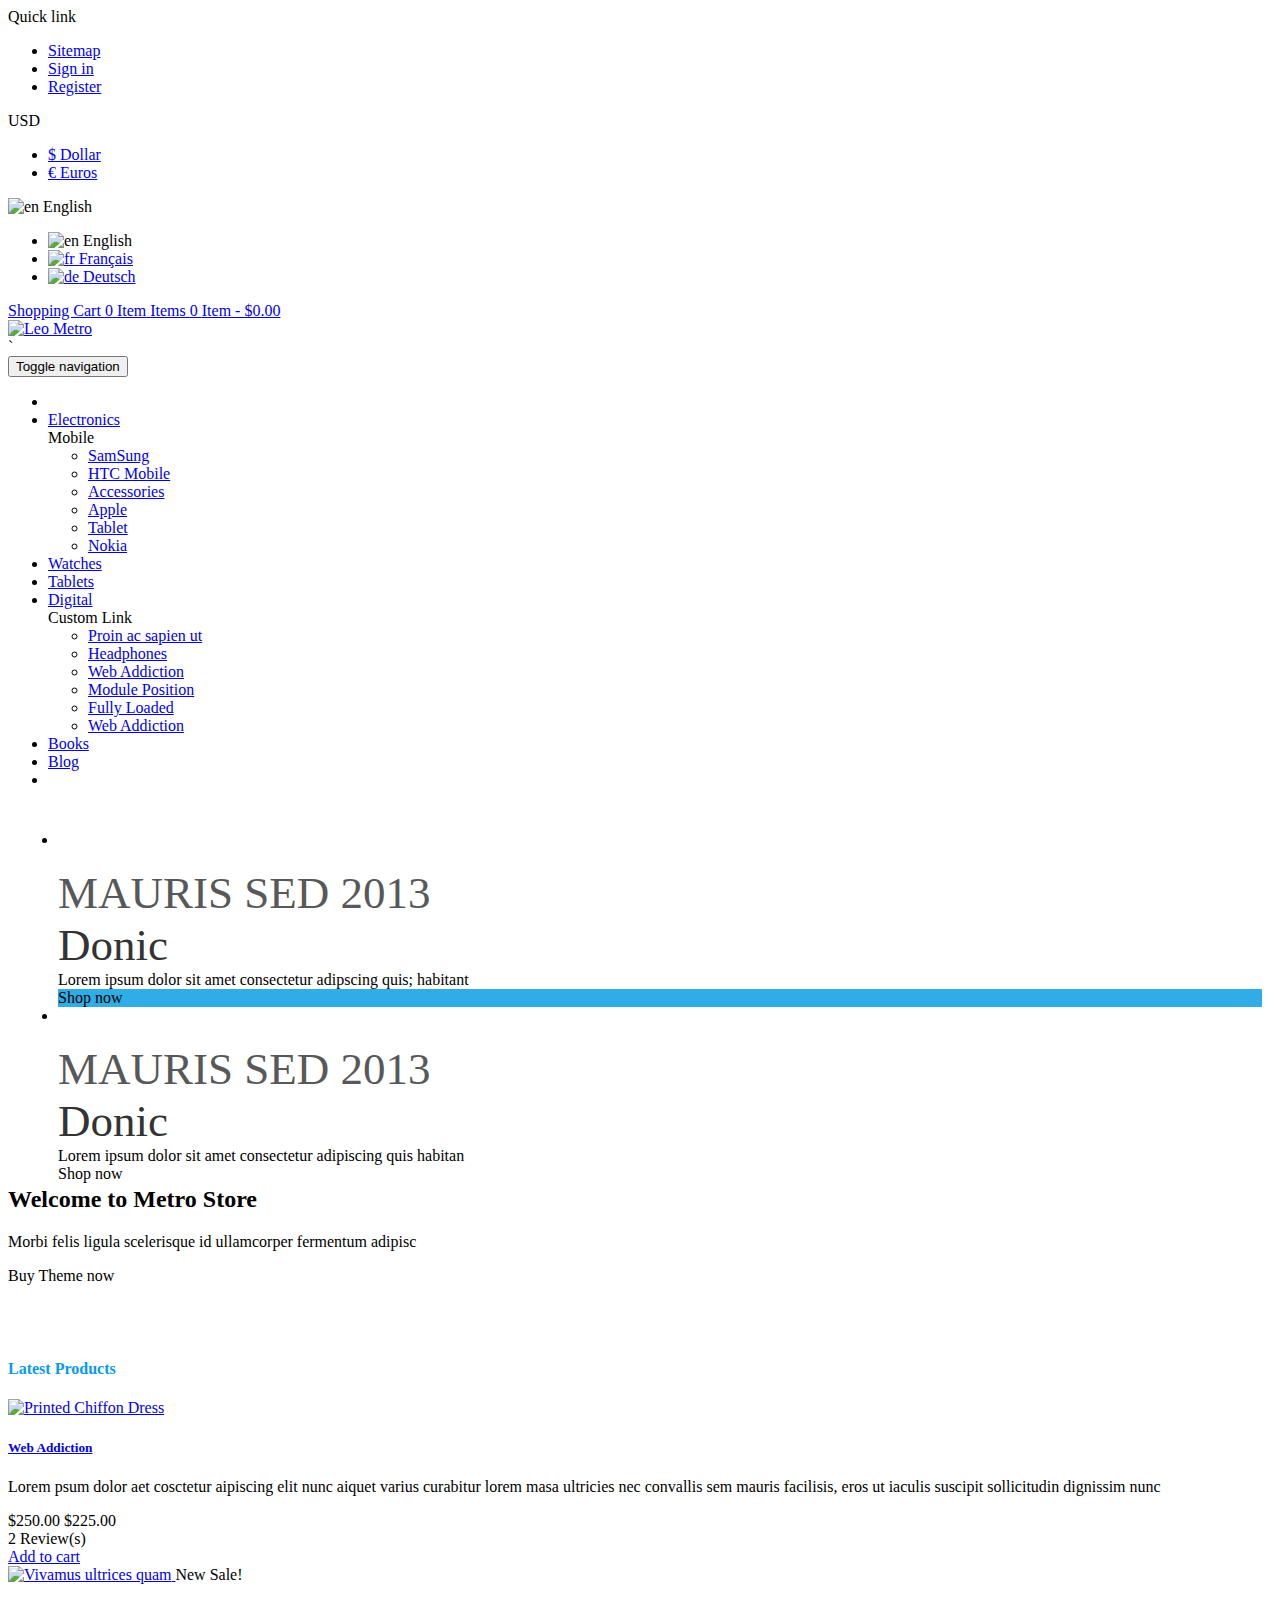
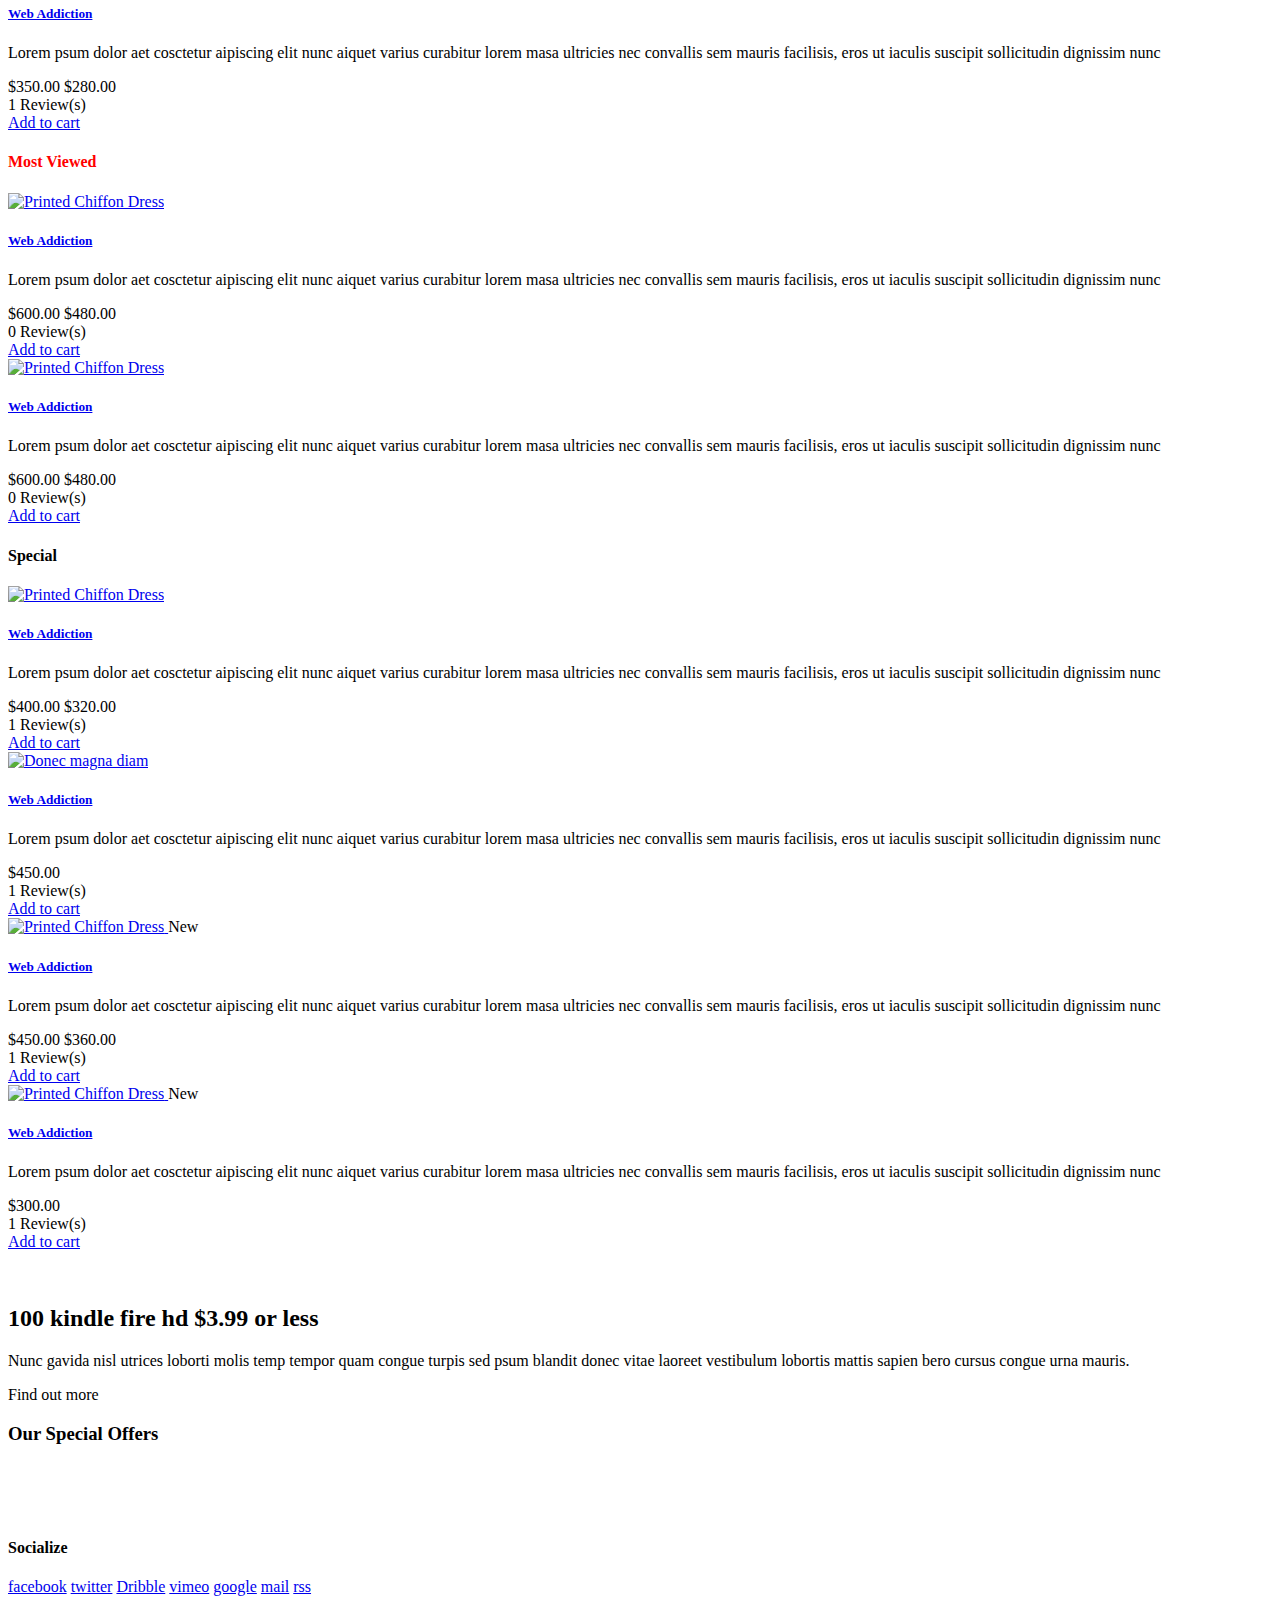
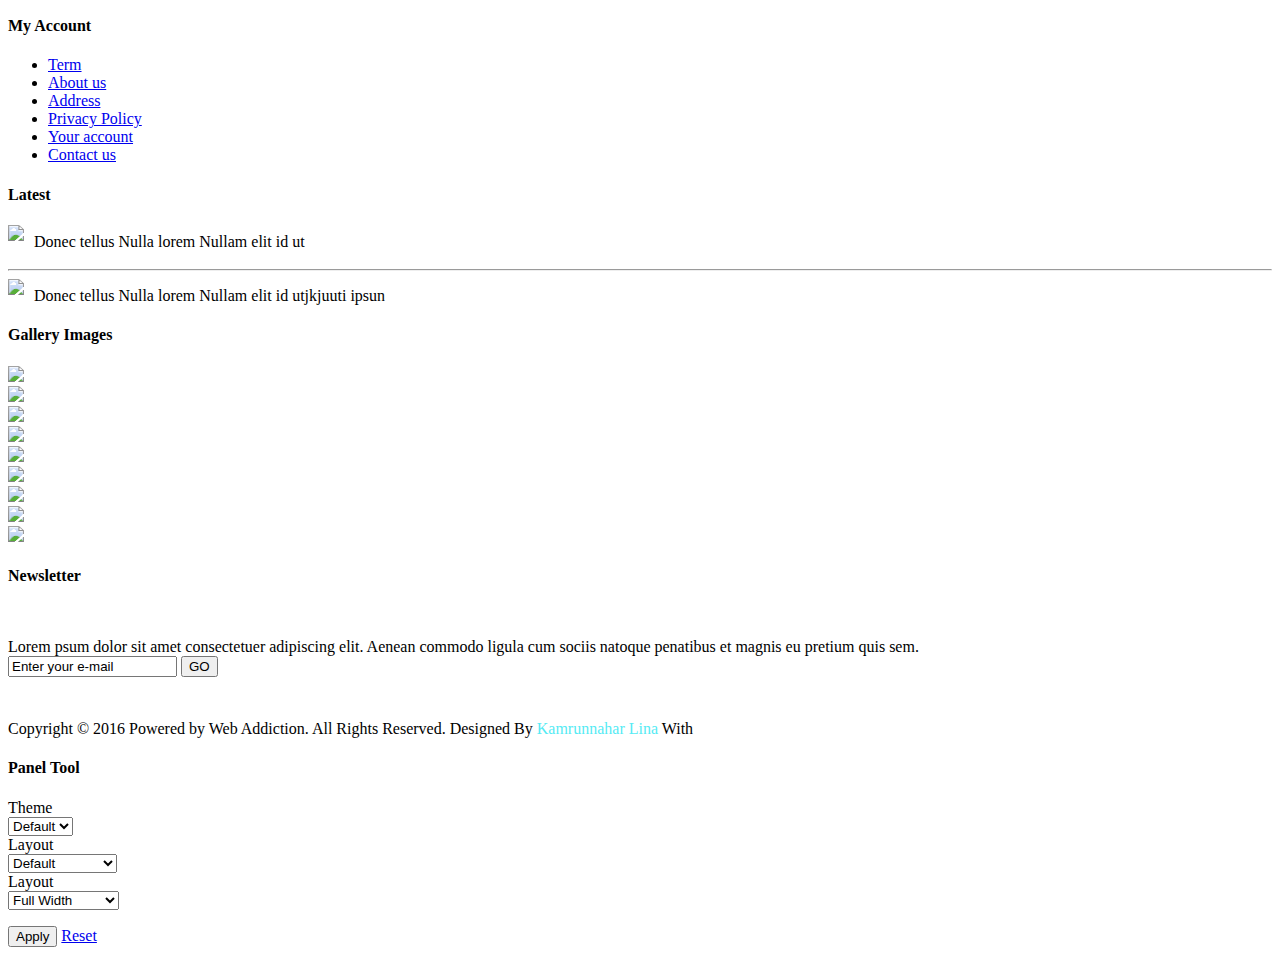
==== index.html @ 58731707 "Update index.html" ====
<!DOCTYPE HTML>
<!--[if lt IE 7]> <html class="no-js lt-ie9 lt-ie8 lt-ie7 " lang="en"><![endif]-->
<!--[if IE 7]><html class="no-js lt-ie9 lt-ie8 ie7" lang="en"><![endif]-->
<!--[if IE 8]><html class="no-js lt-ie9 ie8" lang="en"><![endif]-->
<!--[if gt IE 8]> <html class="no-js ie9" lang="en"><![endif]-->
<html lang="en"  class="" >
	    
	<head>
		<meta charset="utf-8" />
		<title>Web Addiction Online shopping</title>
		<meta name="description" content="Shop powered by PrestaShop" />
		<meta name="generator" content="PrestaShop" />
		<meta name="robots" content="index,follow" />
		<meta name="viewport" content="width=device-width, minimum-scale=0.25, maximum-scale=1.6, initial-scale=1.0" />		
            <link rel="stylesheet" href="css/bootstrap.css">
			<script type="text/javascript" src="JavaScript/ajax-wishlist.js"></script>
			<link href="https://maxcdn.bootstrapcdn.com/bootstrap/3.3.6/css/bootstrap.min.css" rel="stylesheet" integrity="sha256-7s5uDGW3AHqw6xtJmNNtr+OBRJUlgkNJEo78P4b0yRw= sha512-nNo+yCHEyn0smMxSswnf/OnX6/KwJuZTlNZBjauKhTK0c+zT+q5JOCx0UFhXQ6rJR9jg6Es8gPuD2uZcYDLqSw==" crossorigin="anonymous">
			<script src="https://maxcdn.bootstrapcdn.com/bootstrap/3.3.6/js/bootstrap.min.js" integrity="sha256-KXn5puMvxCw+dAYznun+drMdG1IFl3agK0p/pqT9KAo= sha512-2e8qq0ETcfWRI4HJBzQiA3UoyFk6tbNyG+qSaIBZLyW9Xf3sWZHN/lxe9fTh1U45DpPf07yj94KsUHHWe4Yk1A==" crossorigin="anonymous"></script>
			<script type="text/javascript" src="css/bootstrap.js"></script>
			<link rel="stylesheet" type="text/css" href="Style/bootstrap.css"/>
             <link rel="stylesheet" href="Style/global.css" type="text/css" media="all" />
			<link rel="stylesheet" href="Style/highdpi.css" type="text/css" media="all" />
			<link rel="stylesheet" href="Style/responsive-tables.css" type="text/css" media="all" />
			<link rel="stylesheet" href="Style/uniform.default.css" type="text/css" media="all" />
			<link rel="stylesheet" href="Style/jquery.fancybox.css" type="text/css" media="all" />
			<link rel="stylesheet" href="Style/product_list.css" type="text/css" media="all" />
			<link rel="stylesheet" href="Style/blockbestsellers.css" type="text/css" media="all" />
			<link rel="stylesheet" href="Style/blockcart.css" type="text/css" media="all" />
			<link rel="stylesheet" href="Style/blockcategories.css" type="text/css" media="all" />
			<link rel="stylesheet" href="Style/blockcurrencies.css" type="text/css" media="all" />
			<link rel="stylesheet" href="Styleblockfacebook.css" type="text/css" media="all" />
			<link rel="stylesheet" href="Style/blocklanguages.css" type="text/css" media="all" />
			<link rel="stylesheet" href="Style/blockcontact.css" type="text/css" media="all" />
			<link rel="stylesheet" href="Style/blocknewproducts.css" type="text/css" media="all" />
			<link rel="stylesheet" href="Style/blocknewsletter.css" type="text/css" media="all" />
			<link rel="stylesheet" href="Style/jquery.autocomplete.css" type="text/css" media="all" />
			<link rel="stylesheet" href="Style/blocksearch.css" type="text/css" media="all" />
			<link rel="stylesheet" href="Style/blockspecials.css" type="text/css" media="all" />
			<link rel="stylesheet" href="Style/blocktags.css" type="text/css" media="all" />
			<link rel="stylesheet" href="Style/blockuserinfo.css" type="text/css" media="all" />
			<link rel="stylesheet" href="Style/blockviewed.css" type="text/css" media="all" />
			<link rel="stylesheet" href="Style/homeslider.css" type="text/css" media="all" />
			<link rel="stylesheet" href="Style/paneltool.css" type="text/css" media="all" />
			<link rel="stylesheet" href="Style/colorpicker.css" type="text/css" media="all" />
			<link rel="stylesheet" href="Style/typo.css" type="text/css" media="all" />
			<link rel="stylesheet" href="Style/styles.css" type="text/css" media="all" />
			<link rel="stylesheet" href="Style/blockwishlist.css" type="text/css" media="all" />
			<link rel="stylesheet" href="Style/productcomments.css" type="text/css" media="all" />
			<link rel="stylesheet" href="Style/hooks.css" type="text/css" media="all" />
			<link rel="stylesheet" href="Style/megamenu.css" type="text/css" media="all" />
			<script type="text/javascript">
			var CUSTOMIZE_TEXTFIELD = 1;
			var FancyboxI18nClose = 'Close';
			var FancyboxI18nNext = 'Next';
			var FancyboxI18nPrev = 'Previous';
			var added_to_wishlist = 'Added to your wishlist.';
			var ajax_allowed = true;
			var ajaxsearch = true;
			
			var blocksearch_type = 'top';
			var contentOnly = false;
			var customizationIdMessage = 'Customization #';
			var delete_txt = 'Delete';
			var displayList = false;
			var freeProductTranslation = 'Free!';
			var freeShippingTranslation = 'Free shipping!';
			var generated_date = 1454500390;
			var homeslider_loop = 1;
			var homeslider_pause = 3000;
			var homeslider_speed = 500;
			var homeslider_width = 779;
			var id_lang = 1;
			var instantsearch = false;
			var isGuest = 0;
			var isLogged = 0;
			var loggin_required = 'You must be logged in to manage your wishlist.';
			var page_name = 'index';
			var placeholder_blocknewsletter = 'Enter your e-mail';
			var priceDisplayMethod = 1;
			var priceDisplayPrecision = 2;
			var quickView = true;
			var removingLinkText = 'remove this product from my cart';
			var roundMode = 2;
			var static_token = 'e18d9aea43669821f0f16349e76ee023';
			var token = '61dffe26a00546c6bf1dd437c62b3058';
			var usingSecureMode = false;
			var wishlistProductsIds = false;
			</script>

		<script type="text/javascript" src="JavaScript/jquery-1.11.0.min.js"></script>
		<script type="text/javascript" src="JavaScript/jquery-migrate-1.2.1.min.js"></script>
		<script type="text/javascript" src="JavaScript/jquery.easing.js"></script>
		<script type="text/javascript" src="JavaScript/tools.js"></script>
		<script type="text/javascript" src="JavaScript/global.js"></script>
		<script type="text/javascript" src="JavaScript/10-bootstrap.min.js"></script>
		<script type="text/javascript" src="JavaScript/15-jquery.total-storage.min.js"></script>
		<script type="text/javascript" src="JavaScript/15-jquery.uniform-modified.js"></script>
		<script type="text/javascript" src="JavaScript/jquery.fancybox.js"></script>
		<script type="text/javascript" src="JavaScript/products-comparison.js"></script>
		<script type="text/javascript" src="JavaScript/ajax-cart.js"></script>
		<script type="text/javascript" src="JavaScript/jquery.scrollTo.js"></script>
		<script type="text/javascript" src="JavaScript/jquery.serialScroll.js"></script>
		<script type="text/javascript" src="JavaScript/jquery.bxslider.js"></script>
		<script type="text/javascript" src="JavaScript/treeManagement.js"></script>
		<script type="text/javascript" src="JavaScript/blockfacebook.js"></script>
		<script type="text/javascript" src="JavaScript/blocknewsletter.js"></script>
		<script type="text/javascript" src="JavaScript/jquery.autocomplete.js"></script>
		<script type="text/javascript" src="JavaScript/blocksearch.js"></script>
		<script type="text/javascript" src="JavaScript/homeslider.js"></script>
		<script type="text/javascript" src="JavaScript/colorpicker.js"></script>
		<script type="text/javascript" src="JavaScript/paneltool.js"></script>
		<script type="text/javascript" src="JavaScript/jquery.themepunch.plugins.min.js"></script>
		<script type="text/javascript" src="JavaScript/jquery.themepunch.revolution.min.js"></script>
		
		<script type="text/javascript" src="JavaScript/index.js"></script>
		<link rel="stylesheet" type="text/css" href="JavaScript/responsive.css"/>
        <link rel="stylesheet" href="JavaScript/test33.css" type="text/css" media="all" />
		<link rel="stylesheet" href="JavaScript?family=Open+Sans:300italic,400italic,400,300,700" type="text/css" media="all" />
		<link rel="stylesheet" href="css/font-awesome.min.css">
	
	</head>
	<body id="index" class=" index hide-left-column hide-right-column lang_en fullwidth">
	
	<!--Navbar section goes here-->
	
		<section id="page" data-column="col-xs-12 col-sm-6 col-md-4" data-type="grid">
			<!-- Header -->
			<header id="header">
				<section class="header-container">
					<div id="topbar">
						
						<div class="nav">
							<div class="container">
								<script type="text/javascript">
									/* Blockusreinfo */
										
									$(document).ready( function(){
										$(".leo-groupe").each( function(){
											var content = $(".groupe-content");
											$(".groupe-btn", this ).click( function(){
												content.toggleClass("eshow");
											}) ;
										} );
										
										$(window).resize(function() {
											if( $(window).width() > 600 ){
												 $(".groupe-content").removeClass('eshow');
											}
										});
									});
								</script>
								<!-- Block user information module NAV  -->
								<div class="leo-groupe g-dropdown">
									<a class="groupe-btn visible-xs" alt="">Quick link <span class="caret"></span></a>
									<div id="header_user_info" class="pull-left groupe-content hidden-xs">
										<ul class="links">
																		<li><a href="index2.html" title="Sitemap" class="sitemap" rel="nofollow">Sitemap</a></li>
												<li><a href="login.html" title="Login to your customer account" class="login" rel="nofollow">Sign in</a></li>
												<li><a href="login.html" title="Register account" class="register" rel="nofollow">Register</a></li>
												</ul>
									</div>
								</div>
								<!-- /Block usmodule NAV --><!-- Block currencies module -->
									<div id="currencies-block-top" class="dropdown_topbar">
										<form id="setCurrency" action="/prestashop/leo_metro/en/" method="post">
											<div class="current">
												<input type="hidden" name="id_currency" id="id_currency" value=""/>
												<input type="hidden" name="SubmitCurrency" value="" />
												<!--<span class="cur-label">Currency :</span> -->
																	USD																</div>
											<ul id="first-currencies" class="currencies_ul toogle_content">
												<li class="selected">
													<a href="javascript:setCurrency(1);" rel="nofollow" title="Dollar">
														$&nbsp;Dollar
													</a>
												</li>
												<li >
													<a href="javascript:setCurrency(2);" rel="nofollow" title="Euros">
														€&nbsp;Euros
													</a>
												</li>
											</ul>
										</form>
									</div>
								<!-- /Block currencies module --><!-- Block languages module -->
									<div id="languages-block-top" class="languages-block">
										<div class="current">
											<img src="image/1.jpg" alt="en" width="16" height="11" />
											<span>English</span>
										</div>
										<ul id="first-languages" class="languages-block_ul toogle_content">
											<li class="selected">
												<img src="image/1.jpg" alt="en" width="16" height="11" />
												<span>English</span>
											</li>
											<li >
												<a href="#" title="Français (French)">
													<img src="image/2.jpg" alt="fr" width="16" height="11" />
													<span>Français</span>
												</a>
											</li>
											<li >
												<a href="#" title="Deutsch (German)">
													<img src="image/3.jpg" alt="de" width="16" height="11" />
													<span>Deutsch</span>
												</a>
											</li>
												
										</ul>
									</div>
								<!-- /Block languages module -->
								<!-- MODULE Block cart -->
								<div class="col-lg-12 col-md-12 col-sm-12 col-xs-12 pull-right clearfix">
									<div class="shopping_cart block">
										<a href="#" title="View my shopping cart" rel="nofollow">
											<span class="title_cart">Shopping Cart</span>
											<span class="ajax_cart_quantity unvisible">0</span>
											<span class="ajax_cart_product_txt unvisible">Item</span>
											<span class="ajax_cart_product_txt_s unvisible">Items</span>
											<span class="ajax_cart_total unvisible"></span>
											<span class="ajax_cart_no_product">
												0 <span >Item</span>	<span class="price"> - $0.00</span>
											</span>
										</a>
									</div>
								</div>
							</div>
						</div>
					</div><!--Done-->
					
					<div id="header-main">
										<div class="container">
											<div class="row">
												<div id="header_logo" class="pull-left col-lg-3 col-md-3">
													<a href="#" title="Leo Metro">
														<img class="logo img-responsive" src="image/leo-mobile-1399689169.jpg" alt="Leo Metro" width="227" height="108"/>
													</a>
												</div>
												<div id="header_right" class="pull-right col-lg-8 col-md-8">
													<script type="text/javascript">
														$(document).ready( function(){
														//search 
																$("#search_block_top").each( function(){
																var content = $(".search");
																$(".search-btn", this ).click( function(){
																		content.toggleClass("eshow");
																	});
																});
																$("#topbar").click(function(){
																	$(".search").removeClass("eshow");
																});
														});
													</script>

												`	<!-- Block search module TOP -->
													
													<nav id="cavas_menu" class="navbar navbar-default" role="navigation">
														<!-- Brand and toggle get grouped for better mobile display -->
														<div class="navbar-header">
															<button type="button" class="navbar-toggle" data-toggle="collapse" data-target="#leo-top-menu">
																<span class="sr-only">Toggle navigation</span>
																<span class="icon-bar"></span>
																<span class="icon-bar"></span>
																<span class="icon-bar"></span>
															</button>
														</div>
														<!-- Collect the nav links, forms, and other content for toggling -->
														<div id="leo-top-menu" class="collapse navbar-collapse navbar-ex1-collapse">
															<ul class="nav navbar-nav megamenu">
																<li class="active" >
																		<a href="index.html"  class="has-category"><span class="hasicon menu-icon-class"><span style="color:#fff;" class="icon-home"></span></span></a>
																</li>
																<li class="parent dropdown aligned-fullwidth " >
																	<a href="categories.html" class="dropdown-toggle has-category" data-toggle="dropdown" target="_self"><span class="menu-title">Electronics</span><b class="caret"></b></a>
																		<div class="dropdown-sub dropdown-menu"  style="width:200px" >
																			<div class="dropdown-menu-inner">
																				<div class="row">
																					<div class="col-sm-3" > 
																						<div class="">
																							<div class="leo-widget">
																								<div class="widget-subcategories">
																									<div class="widget-inner">
																										<div class="menu-title">Mobile</div>
																											<ul class="links">
																																<li class="clearfix">
																														<a href="productDetails.html" title="SamSung" class="img">
																															SamSung 
																														</a>
																													</li>
																																<li class="clearfix">
																														<a href="productDetails.html#" title="HTC Mobile" class="img">
																															HTC Mobile 
																														</a>
																													</li>
																																<li class="clearfix">
																														<a href="productDetails.html" title="Accessories" class="img">
																															Accessories 
																														</a>
																													</li>
																																<li class="clearfix">
																														<a href="productDetails.html" title="Apple" class="img">
																															Apple 
																														</a>
																													</li>
																																<li class="clearfix">
																														<a href="productDetails.html" title="Tablet" class="img">
																															Tablet 
																														</a>
																													</li>
																																<li class="clearfix">
																														<a href="productDetails.html" title="Nokia" class="img">
																															Nokia 
																														</a>
																													</li>
																												
																											</ul>
																									</div>
																								</div>
																							</div>
																						</div>
																					</div>
																				</div>

																			</div>
																		</div>
																</li>
																<li class="" >
																		<a href="categories.html"  class="has-category">Watches</a>
																</li>
																<li class="" >
																		<a href="productDetails.html"  class="has-category">Tablets</a>
																</li>
																<li class=" parent dropdown aligned-fullwidth " >
																	<a href="index.html" class="dropdown-toggle has-category" data-toggle="dropdown" target="_self"><span class="menu-title">Digital</span><b class="caret"></b></a>
																	<div class="dropdown-sub dropdown-menu"  style="width:750px" >
																		<div class="dropdown-menu-inner">
																			<div class="row">
																				<div class="mega-col col-sm-4" > 
																					<div class="mega-col-inner ">
																						<div class="leo-widget">
																							<div class="widget-links">
																								<div class="menu-title">
																									Custom Link
																								</div>
																								<div class="widget-inner">	
																									<div id="tabs1228938720" class="panel-group">
																										<ul>
																											  
																											<li><a href="#">Proin ac sapien ut</a></li>
																											  
																											<li><a href="#">Headphones</a></li>
																											  
																											<li><a href="#link3">Web Addiction</a></li>
																											  
																											<li><a href="#">Module Position</a></li>
																											  
																											<li><a href="#">Fully Loaded</a></li>
																											  
																											<li><a href="#">Web Addiction</a></li>
																										</ul>
																									</div>
																								</div>
																							</div>


																						</div>
																					</div>
																				</div>
																			</div>
																		</div>
																	</div>
																</li>

																<li class="" >
																	<a href="productDetails.html" ><span class="menu-title">Books</span></a>
																	
																</li>
																<li class="" >
																		<a href="#" target="_self" class="has-category"><span class="menu-title">Blog</span></a>
																		</li>
																<li class="" >
																		<a href="#" target="_self" class="has-category"><span class="menu-title"><i class="icon-search"></i></a>
																</li>
															</ul>
														</div>
													</nav>
													
												</div>
											</div>
										</div>
					</div>
				</section>
				
			</header>
			

			<!---Sliding-->
			<section id="slideshow" class="clearfix">
				<div class="bannercontainer banner-fullwidth" style="padding: 10px;margin: ;background-color:">
					<div id="sliderlayer232121783" class="rev_slider fullwidthbanner" style="width:100%;height:325px; " >
						<ul>
                                
							<li data-link=""  data-masterspeed="300"  data-transition="slideright" data-slotamount="7" data-thumb="/prestashop/leo_metro/themes/leo_metro/img/modules/leosliderlayer/metro_slider_01.png">
                                <img src="/prestashop/leo_metro/themes/leo_metro/img/modules/leosliderlayer/blank.gif" alt=""/>
                                    <div class="caption lfl easeOutExpo" data-x="525" data-y="7"data-speed="300"data-start="400"data-easing="easeOutExpo">
										<img src="image/index.png" alt=""/>
									</div>
									<div class="caption large_text sfl easeOutExpo"data-x="16" data-y="60"data-speed="300"data-start="800"data-easing="easeOutExpo"  
											  style="font-size:45px;background-color:transparent;color:#575859">
										MAURIS SED 2013
					 
									</div>
                                    <div class="caption large_text sfl easeOutExpo "
										 data-x="18"
										 data-y="124"
										 data-speed="300"
										 data-start="1200"
										 data-easing="easeOutExpo"  style="font-size:45px;color:#333333">
                        
                                                     Donic
                         
									</div>
                                    <div class="caption sfl easeOutExpo"
										 data-x="25"
										 data-y="194"
										 data-speed="300"
										 data-start="1600"
										 data-easing="easeOutExpo"                           >
										
										Lorem ipsum dolor sit amet consectetur adipscing quis; habitant
										 
									</div>
                                    <div class="caption btn btn-default sfl easeInOutExpo"
										 data-x="28"
										 data-y="267"
										 data-speed="300"
										 data-start="2000"
										 data-easing="easeOutExpo"
										 style="background-color:#30ade7;">
                        
                                         Shop now
                         
									</div>
                            </li>           
                
							<li data-link="#"  data-masterspeed="300"  data-transition="slideleft" data-slotamount="7" data-thumb="/prestashop/leo_metro/themes/leo_metro/img/modules/leosliderlayer/metro_slider_03.png">
								<img src="/prestashop/leo_metro/themes/leo_metro/img/modules/leosliderlayer/blank.gif" alt=""/>
								<div class="caption lfl easeOutExpo                        "
									 data-x="525"
									 data-y="7"
									 data-speed="300"
									 data-start="400"
									 data-easing="easeOutExpo" >
									
									<img src="image/index.png" alt=""/>
									 
								</div>
								<div class="caption large_text sfl easeOutExpo"
									 data-x="16"
									 data-y="60"
									 data-speed="300"
									 data-start="800"
									 data-easing="easeOutExpo"style="font-size:45px;background-color:transparent;color:#575859">
									
									MAURIS SED 2013
									 
								</div>
								<div class="caption large_text sfl easeOutExpo"
									 data-x="18"
									 data-y="124"
									 data-speed="300"
									 data-start="1200"
									 data-easing="easeOutExpo"style="font-size:45px;color:#333333">
									
									 Donic
									 
								</div>
								<div class="caption sfl easeOutExpo "
									 data-x="25"
									 data-y="194"
									 data-speed="300"
									 data-start="1600"
									 data-easing="easeOutExpo">
									
									Lorem ipsum dolor sit amet consectetur adipiscing quis habitan
									 
								</div>
								<div class="caption btn btn-default sfl easeInOutExpo"
									 data-x="28"
									 data-y="267"
									 data-speed="300"
									 data-start="2000"
									 data-easing="easeOutExpo">
									
									 Shop now
									 
								</div>
							</li>           
                        </ul>
             
						<div class="tp-bannertimer tp-top"></div>
                    </div>
					</div>

					<script type="text/javascript">
								 
						 var tpj=jQuery;
						 
						 if (tpj.fn.cssOriginal!=undefined)
						 tpj.fn.css = tpj.fn.cssOriginal;

						 tpj("#sliderlayer232121783").revolution(
						 {
							 delay:9000,
						 startheight:325,
						 startwidth:1130,


						 hideThumbs:200,

						 thumbWidth:100,                     
						 thumbHeight:50,
						 thumbAmount:5,
										  navigationType:"none",
										  navigationArrows:"verticalcentered",                
										  navigationStyle:"round",          
						 
						 navOffsetHorizontal:0,
										  navOffsetVertical:20,  
							
						 touchenabled:"on",         
						 onHoverStop:"on",                     
						 shuffle:"on",  
						 stopAtSlide: -1,                        
						 stopAfterLoops:-1,                     

						 hideCaptionAtLimit:0,              
						 hideAllCaptionAtLilmit:0,              
						 hideSliderAtLimit:0,           
						 fullWidth:"on",
						 shadow:0
						 });
						 $( document ).ready(function() {
							$('.caption',$('#sliderlayer232121783')).click(function(){
								if($(this).data('link') != undefined && $(this).data('link') != '') location.href = $(this).data('link');
							});
						 });
								 
					</script>                                                                                                                                                                                                                                                                                                                                        
			</section>
			
			<section id="topcolumn">
            	<div class="container">
					<div id="slider_row" class="row">
						<div id="top_column" class="center_column col-xs-12 col-sm-12 col-md-12 center_column col-xs-12 col-sm-12 col-md-12">
							<div class="widget col-lg-12 col-md-12 col-sm-12 col-xs-12 col-sp-12 welcome hidden-sp hidden-xs" >
								<div class="widget-html block">
									<div class="block_content">
										<div class="col-lg-9 col-md-9 col-sm-9">
											<h2>Welcome to Metro Store</h2>
											<p>Morbi felis ligula scelerisque id ullamcorper fermentum adipisc</p>
										</div>
										<div class="col-lg-3 col-md-3 col-sm-3">Buy Theme now</div>
									</div>
								</div>
							</div>
						</div>
					</div>
				</div>
			</section>
			
			<!-- inner product goes here-->
			
			<section id="columns" class="columns-container">
				<div class="container">
					<div class="row">
                        						<!-- Center -->
						<section id="center_column" class="col-md-12">
							<div class="widget col-lg-12 col-md-12 col-sm-12 col-xs-12 col-sp-12 banner-adv" >
								<div class="widget-html block">
									<div class="block_content">
										<div class="row">
											<div class="col-lg-4 col-md-4 col-sm-4 col-xs-4 col-sp-12"><img src="image/custom-top-content-01.png" alt="" /></div>
											<div class="col-lg-4 col-md-4 col-sm-4 col-xs-4 col-sp-12"><img src="image/custom-top-content-02.png" alt="" /></div>
											<div class="col-lg-4 col-md-4 col-sm-4 col-xs-4 col-sp-12"><img src="image/custom-top-content-03.png" alt="" /></div>
										</div>
									</div>
								</div>
							</div>
							
							
                            <div class="row" >
                                <div class="widget col-lg-6 col-md-6 col-sm-6 col-xs-12 col-sp-12 last-product" >
									<div class="block products_block exclusive leomanagerwidgets special-hover ">
										<h4 class="widget-heading title_block" style="color:#0899f5">
											Latest Products
										</h4>
										<div class="block_content">	
											<div class="carousel slide" id="leospecialproduct1545990963">
												<div class="carousel-inner">
													<div class="item active">
														<div class="product_list grid">
															<div class="row nomargin">
																<div class="ajax_block_product product_block col-md-6 col-xs-12 col-sm-6 nopadding first_item">
																	<div class="product-container" itemscope itemtype="#">
																		<!--<span class="hot product-label ">Sale<br />-10<sup>%</sup></span>-->

																		<div class="left-block ">
																			<div class="product-image-container">
																				<a class="product_img_link"	href="#" title="Donec magna diam" itemprop="url">
																					<img class="replace-2x img-responsive" src="image/printed-chiffon-dress1.jpg" alt="Printed Chiffon Dress" title="Printed Chiffon Dress" itemprop="image" />
																				</a>						
																			</div>
																		</div>
																		<div class="right-block ">
																			<!-- 		<div itemprop="offers" itemscope itemtype="http://schema.org/Offer" class="content_price price_fix">
																													<span class="old-price product-price">
																							$250.00
																						</span>
																									<span itemprop="price" class="price product-price">
																						$225.00				</span>
																					<meta itemprop="priceCurrency" content="1" />
																						</div>
																			 -->
																			<h5 itemprop="name">
																				<a class="product-name" href="#" title="Donec magna diam" itemprop="url" >
																					Web Addiction
																				</a>
																			</h5>
																			
																			<p class="product-desc" itemprop="description">
																				Lorem psum dolor aet cosctetur aipiscing elit nunc aiquet varius curabitur lorem masa ultricies nec convallis sem mauris facilisis, eros ut iaculis suscipit sollicitudin dignissim nunc
																			</p>
																			<div itemprop="offers" itemscope itemtype="" class="content_price">
																				<span class="old-price product-price">
																					$250.00
																				</span>
																				<span itemprop="price" class="price product-price">
																					$225.00			
																				</span>
																				<meta itemprop="priceCurrency" content="1" />
																			</div>
		 
																			<div class="comments_note clearfix" itemprop="aggregateRating" itemscope itemtype="">	
																				<div class="star_content">
																					<div class="star star_on"></div>
																					<div class="star star_on"></div>
																					<div class="star star_on"></div>
																					<div class="star star_on"></div>
																					<div class="star"></div>
																					<meta itemprop="worstRating" content = "0" />
																					<meta itemprop="ratingValue" content = "3.5" />
																					<meta itemprop="bestRating" content = "5" />
																				</div>
																				<span class="nb-comments"><span itemprop="reviewCount">2</span> Review(s)</span>
																			</div>

																			<div class="leo-more-cdown" rel="8"></div>
																			<div class="button-container">
																				<a class="ajax_add_to_cart_button btn btn-default" href="#" rel="nofollow" title="Add to cart" data-id-product="9">
																					<span>Add to cart</span>
																				</a>
																			
																				<a class="quick-view button btn-tooltip" href="#"  data-original-title="Quick view">
																					<!-- 	<i class="icon-exchange"></i> -->
																				</a>
																			</div>
																			<div class="color-list-container"> </div>
																			<span class="btn-line"></span>
																		</div>
			
																	</div>
																	<!-- .product-container> -->
																</div>		
											
																<div class="ajax_block_product product_block col-md-6 col-xs-12 col-sm-6 nopadding last_item">
																	<div class="product-container " itemscope itemtype="#">
																		<!-- <span class="hot product-label ">Sale<br />-20<sup>%</sup></span>-->

																		<div class="left-block ">
																			<div class="product-image-container">
																				<a class="product_img_link"	href="#" title="Donec magna diam" itemprop="url">
																					<img class="replace-2x img-responsive" src="image/printed-chiffon-dress2.jpg" alt="Vivamus ultrices quam" title="Vivamus ultrices quam" itemprop="image" />
																				</a>
																				<span class="new-box">
																					<span class="new-label product-label">New</span>
																				</span>
																				<span class="sale-box">
																					<span class="sale-label product-label">Sale!</span>
																				</span>
																								
																			</div>
																		</div>
																		<div class="right-block ">
																			<!-- 		<div itemprop="offers" itemscope itemtype="http://schema.org/Offer" class="content_price price_fix">
																													<span class="old-price product-price">
																							$350.00
																						</span>
																									<span itemprop="price" class="price product-price">
																						$280.00				</span>
																					<meta itemprop="priceCurrency" content="1" />
																						</div>
																			 -->
																			<h5 itemprop="name">
																				<a class="product-name" href="#" title="Donec magna diam" itemprop="url" >
																					Web Addiction
																				</a>
																			</h5>
																			
																			<p class="product-desc" itemprop="description">
																				Lorem psum dolor aet cosctetur aipiscing elit nunc aiquet varius curabitur lorem masa ultricies nec convallis sem mauris facilisis, eros ut iaculis suscipit sollicitudin dignissim nunc
																			</p>
																			<div itemprop="offers" itemscope itemtype="#" class="content_price">
																				<span class="old-price product-price">
																					$350.00
																				</span>
																				<span itemprop="price" class="price product-price">
																					$280.00				
																				</span>
																				<meta itemprop="priceCurrency" content="1" />
																			</div>
																			 
																			<div class="comments_note clearfix" itemprop="aggregateRating" itemscope itemtype="#">	
																				<div class="star_content">
																					<div class="star star_on"></div>
																					<div class="star star_on"></div>
																					<div class="star star_on"></div>
																					<div class="star star_on"></div>
																					<div class="star star_on"></div>
																					<meta itemprop="worstRating" content = "0" />
																					<meta itemprop="ratingValue" content = "5" />
																					<meta itemprop="bestRating" content = "5" />
																				</div>
																				<span class="nb-comments"><span itemprop="reviewCount">1</span> Review(s)</span>
																			</div>

																			<div class="leo-more-cdown" rel="9"></div>
																			<div class="button-container">
																				<a class="ajax_add_to_cart_button btn btn-default" href="#" rel="nofollow" title="Add to cart" data-id-product="9">
																					<span>Add to cart</span>
																				</a>
																			
																				<a class="quick-view button btn-tooltip" href="#"  data-original-title="Quick view">
																					<!-- 	<i class="icon-exchange"></i> -->
																				</a>
																			</div>
																			<div class="color-list-container"> </div>
																			<span class="btn-line"></span>
																		</div>
			
																	</div>
																	<!-- .product-container> -->
																</div>		
															</div>
											
														</div>
													</div>		
													
															
													
												</div>
											</div>
										</div>
									</div>

									<script type="text/javascript">
										$(document).ready(function() {
											$('leospecialproduct1545990963').each(function(){
												$(this).carousel({
													pause: 'hover',
													interval: 8000
												});
											});
										});
									</script>
								</div>
                                <div class="widget col-lg-6 col-md-6 col-sm-6 col-xs-12 col-sp-12 list" >
									<div class="block products_block exclusive leomanagerwidgets special-hover ">
										<h4 class="widget-heading title_block" style="color:red">
											Most Viewed
										</h4>
										<div class="block_content">	
											<div class="carousel slide" id="leospecialproduct646841355">
						 
												
					
												<div class="carousel-inner">
													<div class="item active">
														<div class="product_list grid">
															<div class="ajax_block_product product_block col-md-6 col-xs-12 col-sm-6 nopadding last_item">
											
																	<div class="product-container " itemscope itemtype="http://schema.org/Product">
																		<!-- 					<span class="hot product-label ">Sale<br />-20<sup>%</sup></span>
																		-->

																		<div class="left-block ">
																			<div class="product-image-container">
																				<a class="product_img_link"	href="#" title="Donec magna diam" itemprop="url">
																					<img class="replace-2x img-responsive" src="image/printed-chiffon-dress8.jpg" alt="Printed Chiffon Dress" title="Printed Chiffon Dress" itemprop="image" />
																				</a>
																				
																												
																			</div>
																		</div>
																		<div class="right-block ">
																			<!-- 		<div itemprop="offers" itemscope itemtype="http://schema.org/Offer" class="content_price price_fix">
																													<span class="old-price product-price">
																							$600.00
																						</span>
																									<span itemprop="price" class="price product-price">
																						$480.00				</span>
																					<meta itemprop="priceCurrency" content="1" />
																						</div>
																			 -->
																			<h5 itemprop="name">
																							<a class="product-name" href="#" title="Donec magna diam" itemprop="url" >
																					Web Addiction
																				</a>
																			</h5>
																			
																			<p class="product-desc" itemprop="description">
																				Lorem psum dolor aet cosctetur aipiscing elit nunc aiquet varius curabitur lorem masa ultricies nec convallis sem mauris facilisis, eros ut iaculis suscipit sollicitudin dignissim nunc
																			</p>
																			<div itemprop="offers" itemscope itemtype="http://schema.org/Offer" class="content_price">
																													<span class="old-price product-price">
																							$600.00
																						</span>
																									<span itemprop="price" class="price product-price">
																						$480.00				</span>
																					<meta itemprop="priceCurrency" content="1" />
																						</div>
																			 
																		<div class="comments_note clearfix" itemprop="aggregateRating" itemscope itemtype="http://schema.org/AggregateRating">	
																			<div class="star_content">
																				<div class="star"></div>
																				<div class="star"></div>
																				<div class="star"></div>
																				<div class="star"></div>
																				<div class="star"></div>
																				<meta itemprop="worstRating" content = "0" />
																				<meta itemprop="ratingValue" content = "0" />
																				<meta itemprop="bestRating" content = "5" />
																			</div>
																			<span class="nb-comments"><span itemprop="reviewCount">0</span> Review(s)</span>
																		</div>
																		<div class="leo-more-cdown" rel="17"></div>
																		<div class="button-container">
																			<a class="ajax_add_to_cart_button btn btn-default" href="#" rel="nofollow" title="Add to cart" data-id-product="17">
																				<span>Add to cart</span>
																			</a>
																												
																				<!-- 
																					<div class="wishlist">
																						<a class="addToWishlist wishlistProd_17" href="#" rel="17" onclick="WishlistCart('wishlist_block_list', 'add', '17', false, 1); return false;" title="Add to Wishlist">
																							Add to Wishlist
																						</a>
																					</div> 
																				-->
																			<a class="quick-view button btn-tooltip" href="#" rel="http://demo4leotheme.com/prestashop/leo_metro/en/17-printed-chiffon-dress.html" data-original-title="Quick view">
																				<!-- 	<i class="icon-exchange"></i> -->
																			</a>
																		</div>
																		<div class="color-list-container"> </div>
																		<span class="btn-line"></span>
																		</div>
																	</div>
																	<!-- .product-container> -->
																</div>		
																<div class="ajax_block_product product_block col-md-6 col-xs-12 col-sm-6 nopadding last_item">
											
																	<div class="product-container " itemscope itemtype="http://schema.org/Product">
																		<!-- 					<span class="hot product-label ">Sale<br />-20<sup>%</sup></span>
																		-->

																		<div class="left-block ">
																			<div class="product-image-container">
																				<a class="product_img_link"	href="#" title="Donec magna diam" itemprop="url">
																					<img class="replace-2x img-responsive" src="image/printed-chiffon-dress9.png" alt="Printed Chiffon Dress" title="Printed Chiffon Dress" itemprop="image" />
																				</a>
																				
																												
																			</div>
																		</div>
																		<div class="right-block ">
																			<!-- 		<div itemprop="offers" itemscope itemtype="http://schema.org/Offer" class="content_price price_fix">
																													<span class="old-price product-price">
																							$600.00
																						</span>
																									<span itemprop="price" class="price product-price">
																						$480.00				</span>
																					<meta itemprop="priceCurrency" content="1" />
																						</div>
																			 -->
																			<h5 itemprop="name">
																							<a class="product-name" href="#" title="Donec magna diam" itemprop="url" >
																					Web Addiction
																				</a>
																			</h5>
																			
																			<p class="product-desc" itemprop="description">
																				Lorem psum dolor aet cosctetur aipiscing elit nunc aiquet varius curabitur lorem masa ultricies nec convallis sem mauris facilisis, eros ut iaculis suscipit sollicitudin dignissim nunc
																			</p>
																			<div itemprop="offers" itemscope itemtype="http://schema.org/Offer" class="content_price">
																													<span class="old-price product-price">
																							$600.00
																						</span>
																									<span itemprop="price" class="price product-price">
																						$480.00				</span>
																					<meta itemprop="priceCurrency" content="1" />
																						</div>
																			 
																		<div class="comments_note clearfix" itemprop="aggregateRating" itemscope itemtype="http://schema.org/AggregateRating">	
																			<div class="star_content">
																				<div class="star"></div>
																				<div class="star"></div>
																				<div class="star"></div>
																				<div class="star"></div>
																				<div class="star"></div>
																				<meta itemprop="worstRating" content = "0" />
																				<meta itemprop="ratingValue" content = "0" />
																				<meta itemprop="bestRating" content = "5" />
																			</div>
																			<span class="nb-comments"><span itemprop="reviewCount">0</span> Review(s)</span>
																		</div>
																		<div class="leo-more-cdown" rel="17"></div>
																		<div class="button-container">
																			<a class="ajax_add_to_cart_button btn btn-default" href="#" rel="nofollow" title="Add to cart" data-id-product="17">
																				<span>Add to cart</span>
																			</a>
																												
																				<!-- 
																					<div class="wishlist">
																						<a class="addToWishlist wishlistProd_17" href="#" rel="17" onclick="WishlistCart('wishlist_block_list', 'add', '17', false, 1); return false;" title="Add to Wishlist">
																							Add to Wishlist
																						</a>
																					</div> 
																				-->
																			<a class="quick-view button btn-tooltip" href="#" rel="http://demo4leotheme.com/prestashop/leo_metro/en/17-printed-chiffon-dress.html" data-original-title="Quick view">
																				<!-- 	<i class="icon-exchange"></i> -->
																			</a>
																		</div>
																		<div class="color-list-container"> </div>
																		<span class="btn-line"></span>
																		</div>
																	</div>
																	<!-- .product-container> -->
																</div>		
												
														</div>
												</div>		
													
													
													
												</div>
											</div>
										</div>
									</div>

									<script type="text/javascript">
										$(document).ready(function() {
											$('leospecialproduct646841355').each(function(){
												$(this).carousel({
													pause: 'hover',
													interval: 8000
												});
											});
										});
									</script>
								</div>
							</div>
                            <div class="row" >
                                <div class="widget col-lg-12 col-md-12 col-sm-12 col-xs-12 col-sp-12 best-seller" >
									<div class="block products_block exclusive leomanagerwidgets special-hover block-highlight">
										<h4 class="widget-heading title_block">
											Special
										</h4>
										<div class="block_content">	
											<div class="carousel slide" id="leospecialproduct1167908655">
												<div class="carousel-inner">
													<div class="item active">
														<div class="product_list grid">
															<div class="row ">
																<div class="ajax_block_product product_block col-md-3 col-xs-12 col-sm-6 nopadding first_item">
																	<div class="product-container " itemscope itemtype="http://schema.org/Product">
																		<!-- 					<span class="hot product-label ">Sale<br />-20<sup>%</sup></span>
																		-->

																		<div class="left-block ">
																			<div class="product-image-container">
																				<a class="product_img_link"	href="#" title="Donec magna diam" itemprop="url">
																					<img class="replace-2x img-responsive" src="image/printed-chiffon-dress4.jpg" alt="Printed Chiffon Dress" title="Printed Chiffon Dress" itemprop="image" />
																				</a>
																				
																												
																			</div>
																		</div>
																		<div class="right-block ">
																			<!-- 		<div itemprop="offers" itemscope itemtype="http://schema.org/Offer" class="content_price price_fix">
																													<span class="old-price product-price">
																							$400.00
																						</span>
																									<span itemprop="price" class="price product-price">
																						$320.00				</span>
																					<meta itemprop="priceCurrency" content="1" />
																						</div>
																			 -->
																			<h5 itemprop="name">
																							<a class="product-name" href="#" title="Donec magna diam" itemprop="url" >
																					Web Addiction
																				</a>
																			</h5>
																			
																			<p class="product-desc" itemprop="description">
																				Lorem psum dolor aet cosctetur aipiscing elit nunc aiquet varius curabitur lorem masa ultricies nec convallis sem mauris facilisis, eros ut iaculis suscipit sollicitudin dignissim nunc
																			</p>
																			<div itemprop="offers" itemscope itemtype="http://schema.org/Offer" class="content_price">
																						<span class="old-price product-price">
																							$400.00
																						</span>
																						<span itemprop="price" class="price product-price">
																						$320.00				</span>
																						<meta itemprop="priceCurrency" content="1" />
																			</div>
																			 
																		<div class="comments_note clearfix" itemprop="aggregateRating" itemscope itemtype="http://schema.org/AggregateRating">	
																			<div class="star_content">
																				<div class="star star_on"></div>
																				<div class="star star_on"></div>
																				<div class="star star_on"></div>
																				<div class="star"></div>
																				<div class="star"></div>
																				<meta itemprop="worstRating" content = "0" />
																				<meta itemprop="ratingValue" content = "3" />
																				<meta itemprop="bestRating" content = "5" />
																			</div>
																			<span class="nb-comments"><span itemprop="reviewCount">1</span> Review(s)</span>
																		</div>

																			<div class="leo-more-cdown" rel="20"></div>
																			<div class="button-container">
																				<a class="ajax_add_to_cart_button btn btn-default" href="#" >
																					<i class="icon-addcart"></i>
																					<span>Add to cart</span>
																				</a>
																				<a class="quick-view button btn-tooltip" href="#" rel="http://demo4leotheme.com/prestashop/leo_metro/en/20-printed-chiffon-dress.html" data-original-title="Quick view">
																					<!--<i class="icon-heart"></i>
																					<i class="fa fa-file"></i>-->

																				</a>
																			</div>
																			<div class="color-list-container"> </div>
																				<span class="btn-line"></span>
																		</div>
											
																	</div>
																		<!-- .product-container> -->


																</div>		
																			
																<div class="ajax_block_product product_block col-md-3 col-xs-12 col-sm-6 nopadding ">
																			
																	<div class="product-container " itemscope itemtype="http://schema.org/Product">
																		<div class="left-block ">
																			<div class="product-image-container">
																				<a class="product_img_link"	href="#" title="Donec magna diam" itemprop="url">
																					<img class="replace-2x img-responsive" src="image/printed-chiffon-dress3.jpg" alt="Donec magna diam" title="Donec magna diam" itemprop="image" />
																				</a>
																				
																												
																			</div>
																		</div>
																			<div class="right-block ">
																				<!-- 		<div itemprop="offers" itemscope itemtype="http://schema.org/Offer" class="content_price price_fix">
																													<span itemprop="price" class="price product-price">
																							$450.00				</span>
																						<meta itemprop="priceCurrency" content="1" />
																							</div>
																				 -->
																				<h5 itemprop="name">
																								<a class="product-name" href="#" title="Donec magna diam" itemprop="url" >
																						Web Addiction
																					</a>
																				</h5>
																				
																				<p class="product-desc" itemprop="description">
																					Lorem psum dolor aet cosctetur aipiscing elit nunc aiquet varius curabitur lorem masa ultricies nec convallis sem mauris facilisis, eros ut iaculis suscipit sollicitudin dignissim nunc
																				</p>
																				<div itemprop="offers" itemscope itemtype="http://schema.org/Offer" class="content_price">
																													<span itemprop="price" class="price product-price">
																							$450.00				</span>
																						<meta itemprop="priceCurrency" content="1" />
																							</div>
																				 
																			<div class="comments_note clearfix" itemprop="aggregateRating" itemscope itemtype="http://schema.org/AggregateRating">	
																				<div class="star_content">
																					<div class="star star_on"></div>
																					<div class="star star_on"></div>
																					<div class="star star_on"></div>
																					<div class="star"></div>
																					<div class="star"></div>
																					<meta itemprop="worstRating" content = "0" />
																					<meta itemprop="ratingValue" content = "3" />
																					<meta itemprop="bestRating" content = "5" />
																				</div>
																				<span class="nb-comments"><span itemprop="reviewCount">1</span> Review(s)</span>
																			</div>

																				<div class="leo-more-cdown" rel="23"></div>
																				<div class="button-container">
																					<a class="ajax_add_to_cart_button btn btn-default" href="#" rel="nofollow" title="Add to cart" data-id-product="23">
																						<span>Add to cart</span>
																					</a>
																					<!-- 
																						<div class="wishlist">
																							<a class="addToWishlist wishlistProd_23" href="#" rel="23" onclick="WishlistCart('wishlist_block_list', 'add', '23', false, 1); return false;" title="Add to Wishlist">
																								Add to Wishlist
																							</a>
																						</div> -->
																					<a class="quick-view button btn-tooltip" href="#" rel="http://demo4leotheme.com/prestashop/leo_metro/en/23-printed-chiffon-dress.html" data-original-title="Quick view">
																						<!-- 	<i class="icon-exchange"></i> -->
																					</a>
																				</div>
																				<div class="color-list-container"> </div>
																				<span class="btn-line"></span>
																			</div>
											
																		</div>
																		<!-- .product-container> -->


																	</div>		
																			
																	<div class="ajax_block_product product_block col-md-3 col-xs-12 col-sm-6 nopadding ">
																			
																				
																	<div class="product-container " itemscope itemtype="http://schema.org/Product">
																		<!-- 					<span class="hot product-label ">Sale<br />-20<sup>%</sup></span>
																		 -->

																		<div class="left-block ">
																			<div class="product-image-container">
																				<a class="product_img_link"	href="#" title="Donec magna diam" itemprop="url">
																					<img class="replace-2x img-responsive" src="image/printed-chiffon-dress7.jpg" alt="Printed Chiffon Dress" title="Printed Chiffon Dress" itemprop="image" />
																				</a>
																				<span class="new-box">
																				<span class="new-label product-label">New</span>
																				</span>								
																			</div>
																		</div>
																		<div class="right-block ">
																			<!-- 		<div itemprop="offers" itemscope itemtype="http://schema.org/Offer" class="content_price price_fix">
																						<span class="old-price product-price">
																						$450.00
																						</span>
																						<span itemprop="price" class="price product-price">
																						$360.00				</span>
																						<meta itemprop="priceCurrency" content="1" />
																						</div>
																			 -->
																			<h5 itemprop="name">
																				<a class="product-name" href="#" title="Donec magna diam" itemprop="url" >
																					Web Addiction
																				</a>
																			</h5>
																			
																			<p class="product-desc" itemprop="description">
																				Lorem psum dolor aet cosctetur aipiscing elit nunc aiquet varius curabitur lorem masa ultricies nec convallis sem mauris facilisis, eros ut iaculis suscipit sollicitudin dignissim nunc
																			</p>
																			<div itemprop="offers" itemscope itemtype="http://schema.org/Offer" class="content_price">
																				<span class="old-price product-price">
																					$450.00
																				</span>
																				<span itemprop="price" class="price product-price">
																					$360.00				
																				</span>
																				<meta itemprop="priceCurrency" content="1" />
																			</div>
																			 
																		<div class="comments_note clearfix" itemprop="aggregateRating" itemscope itemtype="http://schema.org/AggregateRating">	
																			<div class="star_content">
																				<div class="star star_on"></div>
																				<div class="star star_on"></div>
																				<div class="star star_on"></div>
																				<div class="star"></div>
																				<div class="star"></div>
																				<meta itemprop="worstRating" content = "0" />
																				<meta itemprop="ratingValue" content = "3" />
																				<meta itemprop="bestRating" content = "5" />
																			</div>
																			<span class="nb-comments"><span itemprop="reviewCount">1</span> Review(s)</span>
																		</div>

																			<div class="leo-more-cdown" rel="11"></div>
																			<div class="button-container">
																				<a class="ajax_add_to_cart_button btn btn-default" href="#" rel="nofollow" title="Add to cart" data-id-product="11">
																				<span>Add to cart</span>
																				</a>
																				<!-- 
																					<div class="wishlist">
																						<a class="addToWishlist wishlistProd_11" href="#" rel="11" onclick="WishlistCart('wishlist_block_list', 'add', '11', false, 1); return false;" title="Add to Wishlist">
																							Add to Wishlist
																						</a>
																					</div> 
																				-->
																				<a class="quick-view button btn-tooltip" href="#" rel="http://demo4leotheme.com/prestashop/leo_metro/en/11-printed-chiffon-dress.html" data-original-title="Quick view">
																				<!-- 	<i class="icon-exchange"></i> -->
																				</a>
																			</div>
																			<div class="color-list-container"> </div>
																			<span class="btn-line"></span>
																		</div>
																				
																	</div>
																		<!-- .product-container> -->


																</div>		
																			
																<div class="ajax_block_product product_block col-md-3 col-xs-12 col-sm-6 nopadding last_item">
																			
																				
																		<div class="product-container " itemscope itemtype="http://schema.org/Product">
																													<div class="left-block ">
																				<div class="product-image-container">
																					<a class="product_img_link"	href="#" title="Donec magna diam" itemprop="url">
																						<img class="replace-2x img-responsive" src="image/printed-chiffon-dress8.jpg" alt="Printed Chiffon Dress" title="Printed Chiffon Dress" itemprop="image" />
																					</a>
																										<span class="new-box">
																								<span class="new-label product-label">New</span>
																							</span>
																													
																				</div>
																			</div>
																			<div class="right-block ">
																				<!-- 		<div itemprop="offers" itemscope itemtype="http://schema.org/Offer" class="content_price price_fix">
																													<span itemprop="price" class="price product-price">
																							$300.00				</span>
																						<meta itemprop="priceCurrency" content="1" />
																							</div>
																				 -->
																				<h5 itemprop="name">
																					<a class="product-name" href="#" title="Donec magna diam" itemprop="url" >
																						Web Addiction
																					</a>
																				</h5>
																				
																				<p class="product-desc" itemprop="description">
																					Lorem psum dolor aet cosctetur aipiscing elit nunc aiquet varius curabitur lorem masa ultricies nec convallis sem mauris facilisis, eros ut iaculis suscipit sollicitudin dignissim nunc
																				</p>
																				<div itemprop="offers" itemscope itemtype="http://schema.org/Offer" class="content_price">
																													<span itemprop="price" class="price product-price">
																							$300.00				</span>
																						<meta itemprop="priceCurrency" content="1" />
																							</div>
																				 
																			<div class="comments_note clearfix" itemprop="aggregateRating" itemscope itemtype="http://schema.org/AggregateRating">	
																				<div class="star_content">
																					<div class="star star_on"></div>
																					<div class="star star_on"></div>
																					<div class="star star_on"></div>
																					<div class="star"></div>
																					<div class="star"></div>
																					<meta itemprop="worstRating" content = "0" />
																					<meta itemprop="ratingValue" content = "3" />
																					<meta itemprop="bestRating" content = "5" />
																				</div>
																				<span class="nb-comments"><span itemprop="reviewCount">1</span> Review(s)</span>
																			</div>

																				<div class="leo-more-cdown" rel="12"></div>
																					<div class="button-container">
																						<a class="ajax_add_to_cart_button btn btn-default" href="#" rel="nofollow" title="Add to cart" data-id-product="12">
																							<span>Add to cart</span>
																						</a>
																													
																							<!-- 
																								<div class="wishlist">
																										<a class="addToWishlist wishlistProd_12" href="#" rel="12" onclick="WishlistCart('wishlist_block_list', 'add', '12', false, 1); return false;" title="Add to Wishlist">
																											Add to Wishlist
																										</a>
																								</div> -->
																						<a class="quick-view button btn-tooltip" href="#" rel="http://demo4leotheme.com/prestashop/leo_metro/en/12-printed-chiffon-dress.html" data-original-title="Quick view">
																							<!-- 	<i class="icon-exchange"></i> -->
																						</a>
																					</div>
																					<div class="color-list-container"> </div>
																					<span class="btn-line"></span>
																			</div>
																					
																		</div>
																		<!-- .product-container> -->


																</div>		
															</div>
																			
														</div>
													</div>		
													
											</div>		
										</div>
									</div>
								</div>
							</div>

										<script type="text/javascript">
											$(document).ready(function() {
												$('leospecialproduct1167908655').each(function(){
													$(this).carousel({
														pause: 'hover',
														interval: 8000
													});
												});
											});
										</script>
						</div>
                            </div>
								<div class="widget col-lg-12 col-md-12 col-sm-12 col-xs-12 col-sp-12 banner-bottom hidden-xs hidden-sp" >
									<div class="widget-html block">
										<div class="block_content">
											<div class="row">
												<div class="col-lg-3 col-md-3 col-sm-3 hidden-xs">
													<p><a title="" href="#"> <img src="image/custom-bottom-content-01.png" alt="" /></a></p>
												</div>
												<div class="col-lg-7 col-md-7 col-sm-7 hidden-xs">
													<h2>100 kindle fire hd <span class="price">$3.99</span> or less</h2>
													<p>Nunc gavida nisl utrices loborti molis temp tempor quam congue turpis sed psum blandit donec vitae laoreet vestibulum lobortis mattis sapien bero cursus congue urna mauris.</p>
												</div>
												<div class="col-lg-2 col-md-2 col-sm-2 hidden-xs">
													<p class="findout">Find out more</p>
												</div>
											</div>
										</div>
									</div>
								</div>
							</section>


                	</div>
				</div>
            </section>
			<section id="bottom">
					<div class="container">
						<div class="row">
							<div class="widget col-lg-12 col-md-12 col-sm-12 col-xs-12 col-sp-12 banner-adv" >
								<div class="widget-html block">
									<h3 class="title_block" >
										Our Special Offers
									</h3>
									<div class="block_content">
										<div class="row">
											<div class="col-lg-4 col-md-4 col-sm-4 col-xs-4 col-sp-12"><img src="image/demo-1.jpg" alt="" /></div>
											<div class="col-lg-4 col-md-4 col-sm-4 col-xs-4 col-sp-12"><img src="image/demo-2.jpg" alt="" /></div>
											<div class="col-lg-4 col-md-4 col-sm-4 col-xs-4 col-sp-12"><img src="image/demo-3.jpg" alt="" /></div>
										</div>
									</div>
								</div>
							</div>
                                                                                                    
						</div>
					</div>
			</section>
			
			<footer id="footer" class="footer-container">
                <section id="footertop" class="footer-top"> 
					<div class="container">    
						<div class="row">
								                                                                                                
						</div>  
					</div> 
				</section><!-- #footertop -->
                <section id="footercenter" class="footer-center">
					<div class="container"> 
						<div class="col-md-12 clearfix">
							
						</div> 
					</div>
				</section><!-- #footercenter -->
                <section id="footerbottom" class="footer-bottom">
					<div class="container">
						<div class="row">
							<div class="widget col-lg-1 col-md-1 col-sm-1 col-xs-12 col-sp-12 social-bottom" >
								<div class="widget-html block">
									<h4 class="title_block">
										Socialize
									</h4>
									<div class="block_content">
										<div class="social"><a class="facebook" href="#">facebook</a> <a class="twitter" href="#">twitter</a> <a class="dribble" href="#">Dribble</a> <a class="vimeo" href="#">vimeo</a> <a class="google" href="#">google</a> <a class="mail" href="#">mail</a> <a class="rss" href="#">rss</a></div>
									</div>
								</div>
							</div>
                            <div class="widget col-lg-2 col-md-2 col-sm-2 col-xs-12 col-sp-12" >
								<div class="widget-links block">
									<h4 class="title_block">
										My Account
									</h4>
									<div class="block_content">	
										<div id="tabs1374663052" class="panel-group">
											<ul class="nav-links">
												
											  <li ><a href="terms-and-conditions-of-use" >Term</a></li>
												
											  <li ><a href="about-us" >About us</a></li>
												
											  <li ><a href="delivery" >Address</a></li>
												
											  <li ><a href="legal-notice" >Privacy Policy</a></li>
												
											  <li ><a href="my-account" >Your account</a></li>
												
											  <li ><a href="contact-us" >Contact us</a></li>
														</ul>
										</div>
									</div>
								</div>
							</div>
                            <div class="widget col-lg-3 col-md-3 col-sm-3 col-xs-12 col-sp-12" >
								<div class="widget-twitter block">
									<h4 class="title_block">
										Latest
									</h4>
									<div class="block_content">
										<div id="leo-twitter578806287158251521" class="leo-twitter">
											<div style="padding-bottom:10px;">
												<div id="contact1" style="float:left;padding-right:10px;"><img src="image/contact1.png"></div>
												<div style="padding-top:8px;">Donec tellus Nulla lorem Nullam elit id ut</div>
											</div>
											<div class="divider">
												<hr>
											</div>
											<div>
												<div id="contact1" style="float:left;padding-right:10px;"><img src="image/contact1.png"></div>
												<div style="padding-top:8px;">Donec tellus Nulla lorem Nullam elit id utjkjuuti ipsun</div>
											</div>
										</div>	
									</div>
								</div>
							</div>
                            <div class="widget col-lg-2 col-md-3 col-sm-3 col-xs-12 col-sp-12" >
								<!-- small_default	 -->
								<div class="widget-images block">
									<h4 class="title_block">
										Gallery Images
									</h4>
									<div class="block_content clearfix">
										<div class="images-list clearfix">	
											<div class="row">
												<div class="image-item  col-md-4 col-xs-4">
													<a class="fancybox" rel="leogallery27" href= "#">
														<img class="replace-2x img-responsive" src="image/gallary1.jpg" itemprop="image"/>
													</a>
												</div>
												<div class="image-item  col-md-4 col-xs-4">
													<a class="fancybox" rel="leogallery27" href= "#">
														<img class="replace-2x img-responsive" src="image/gallary2.jpg" itemprop="image"/>
													</a>
												</div>
												<div class="image-item  col-md-4 col-xs-4">
													<a class="fancybox" rel="leogallery27" href= "#">
														<img class="replace-2x img-responsive" src="image/gallary3.jpg" itemprop="image"/>
													</a>
												</div>
												<div class="image-item  col-md-4 col-xs-4">
													<a class="fancybox" rel="leogallery27" href= "#">
														<img class="replace-2x img-responsive" src="image/gallary4.jpg" itemprop="image"/>
													</a>
												</div>
												<div class="image-item  col-md-4 col-xs-4">
													<a class="fancybox" rel="leogallery27" href= "#">
														<img class="replace-2x img-responsive" src="image/gallary5.jpg" itemprop="image"/>
													</a>
												</div>
												<div class="image-item  col-md-4 col-xs-4">
													<a class="fancybox" rel="leogallery27" href= "#">
														<img class="replace-2x img-responsive" src="image/gallary6.jpg" itemprop="image"/>
													</a>
												</div>
												<div class="image-item  col-md-4 col-xs-4">
													<a class="fancybox" rel="leogallery27" href= "#">
														<img class="replace-2x img-responsive" src="image/gallary7.jpg" itemprop="image"/>
													</a>
												</div>
												<div class="image-item  col-md-4 col-xs-4">
													<a class="fancybox" rel="leogallery27" href= "#">
														<img class="replace-2x img-responsive" src="image/gallary8.jpg" itemprop="image"/>
													</a>
												</div>
												<div class="image-item  col-md-4 col-xs-4">
													<a class="fancybox" rel="leogallery27" href= "#">
														<img class="replace-2x img-responsive" src="image/gallary9.jpg" itemprop="image"/>
													</a>
												</div>
											</div>
										</div>
									</div>
								</div>
 
								<script type="text/javascript">
									$(document).ready(function() {
									$(".fancybox").fancybox({
										openEffect	: 'none',
										closeEffect	: 'none'
									});
								});
								</script>
							</div>
                            <div class="widget col-lg-4 col-md-3 col-sm-3 col-xs-12 col-sp-12" >
								<!-- Block Newsletter module-->
								<div id="newsletter_block_left" class="footer-block">
									<h4 class="title_block">Newsletter</h4>
									<div class="block_content">
										<h3 style="margin:0px;padding-bottom:10px;color:#fff;">Sign Up for Our Newsletter</h3>
										<div class="">
											<div class="info-newletter">Lorem psum dolor sit amet consectetuer adipiscing elit. Aenean commodo ligula cum sociis natoque penatibus et magnis eu pretium quis sem.</div>
											<form action="index.html" method="post">
												<div class="form-group" >
													<input class="inputNew form-control grey newsletter-input" id="newsletter-input" type="text" name="email" size="18" value="Enter your e-mail" />
														<button type="submit" name="submitNewsletter" class="btn btn-default button button-small">
															<span>GO</span>
														</button>
													<input type="hidden" name="action" value="0" />
												</div>
											</form>
											<div style="margin-top: 25px"><img src="image/payment.png" alt=""></div>
										</div>
									</div>
								</div>
								<!-- /Block Newsletter module-->
							</div>                                                               
						</div>
					</div>
				</section><!-- #footerbottom -->
                <section id="footernav" class="footer-nav">
					<div class="container">
						<div class="inner">
							<div class="row">
								<div id="poweredby" class="col-md-6 col-xs-12 col-md-offset-3">
									Copyright <span>&copy;</span> 2016 Powered by Web Addiction. All Rights Reserved.
									Designed By<span style="color:#55ebf4"> Kamrunnahar Lina </span> With <i class="icon-heart" style="color:#55ebf4"></i>
								</div><!-- #poweredby -->
								<div id="footnav" class="col-md-6 col-xs-12 pull-right">
									
								</div>
							</div>
						</div>
					</div>
				</section>
            </footer>
		</section>
		
		<div id="leo-paneltool" class="hidden-sm hidden-xs">
  <div class="paneltool themetool">
    <div class="panelbutton">
      <i class="icon-cog"></i>
    </div>
      <div class="panelcontent ">
          <div class="panelinner">
            <h4>Panel Tool</h4>
              <form action="" method="post" class="form-horizontal clearfix">
                                <div class="group-input clearfix">
                  <label class="col-sm-3 col-md-3 control-label">Theme</label>		
                  <div class="col-sm-9 col-md-9">
                    <select name="userparams[skin]" class="form-control">
                      <option value="">Default</option>
                                            <option value="green">Green</option>
                                            <option value="pink">Pink</option>
                                            <option value="red">Red</option>
                                          </select> 
                  </div>
                </div>
                                                <div class="group-input clearfix">
                    <label class="col-sm-3 col-md-3 control-label">Layout</label>
                    <div class="col-sm-9 col-md-9">
                      <select name="userparams[layout_dir]" class="form-control">
                                                    <option value="default" selected="selected">Default</option>
                                                    <option value="left-right-main">Left-right-main</option>
                                                    <option value="main-left-right">Main-left-right</option>
                                                    <option value="right-left-main">Right-left-main</option>
                                                    <option value="right-main-left">Right-main-left</option>
                                                </select>
                    </div>				
                </div>
                                                  <div class="group-input clearfix">
                    <label class="col-sm-3 control-label">Layout</label>
                    <div class="col-sm-9">
                      <select name="userparams[layout_mode]" class="form-control">
                                                    <option value="fullwidth" selected="selected">Full Width</option>
                                                    <option value="boxed-lg">Boxed Large</option>
                                                    <option value="boxed-md">Boxed Medium</option>
                                                </select>
                    </div>
                 </div>   
                                <div class=" clearfix" style="width:100%">
                  <input name="userparams[user_setting]" value="1" type="hidden">
                  <p class="pull-right">
                    <button value="Apply" class="btn btn-small" name="btn-save" type="submit">Apply</button>
                    <a class="btn btn-small" href="http://demo4leotheme.com/prestashop/leo_metro/index.php?actreset=?"><span>Reset</span></a>
                  </p>
              </div>
              </form>
          </div>  
      </div>
  </div>
                 
</div>
		
		<script type="text/javascript">		  
			$('.title_block').each(function(){
				var me = $(this);
				me.html( me.text().replace(/(^\w)/,'<span class="tcolor">$1</span>') );
			});

		</script>
		
	</body>
</html>
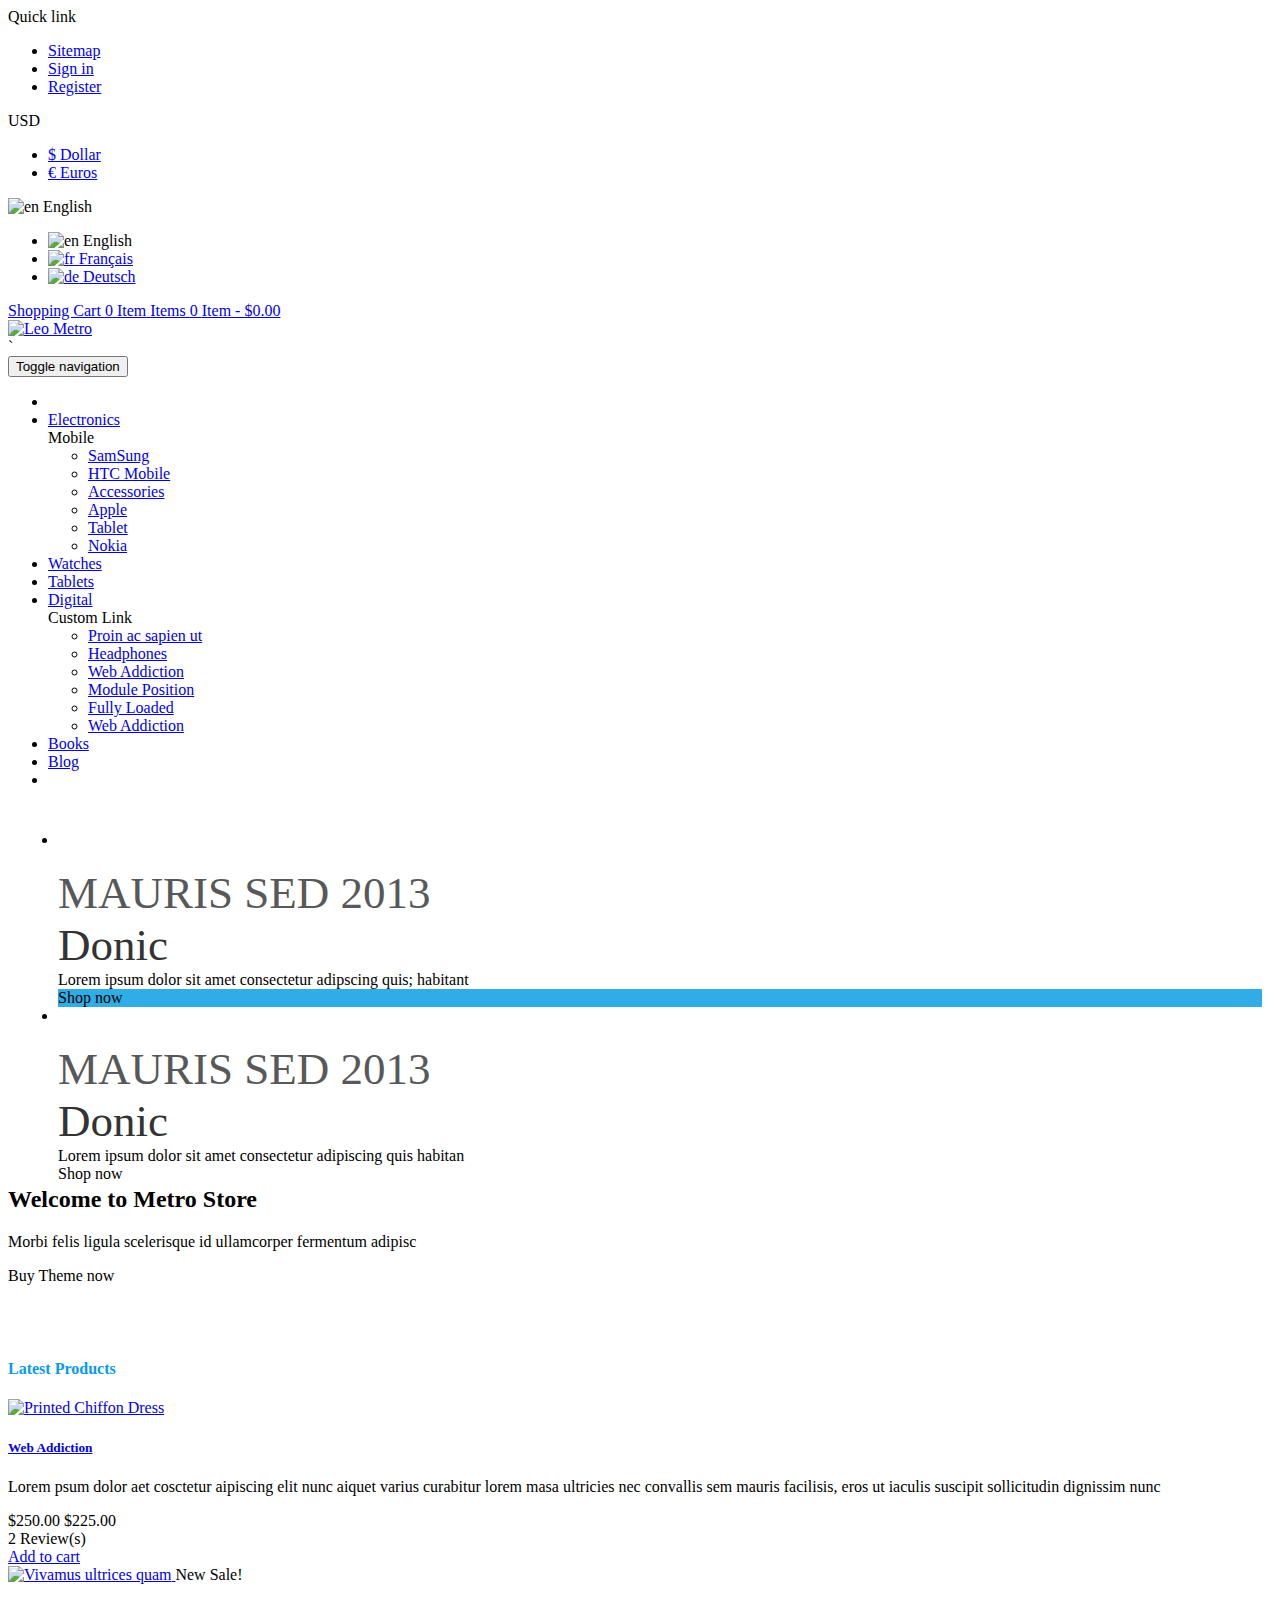
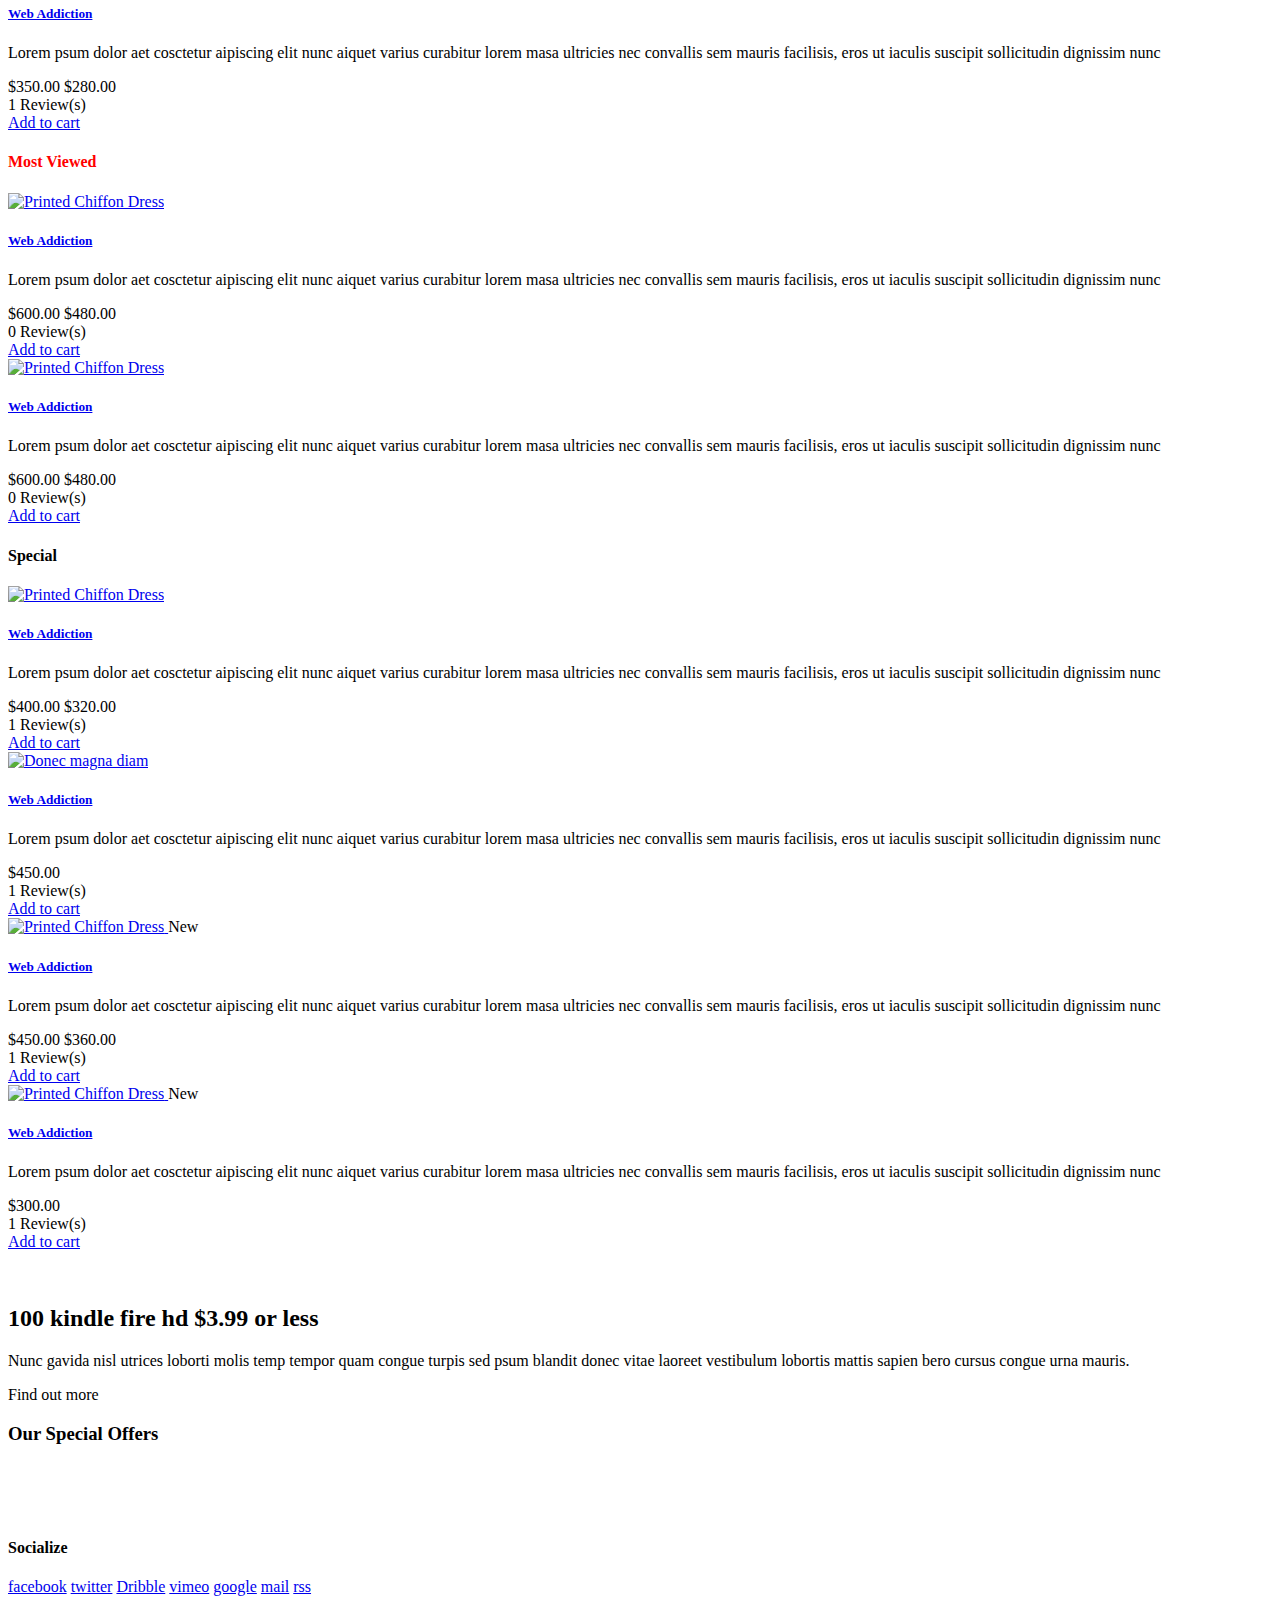
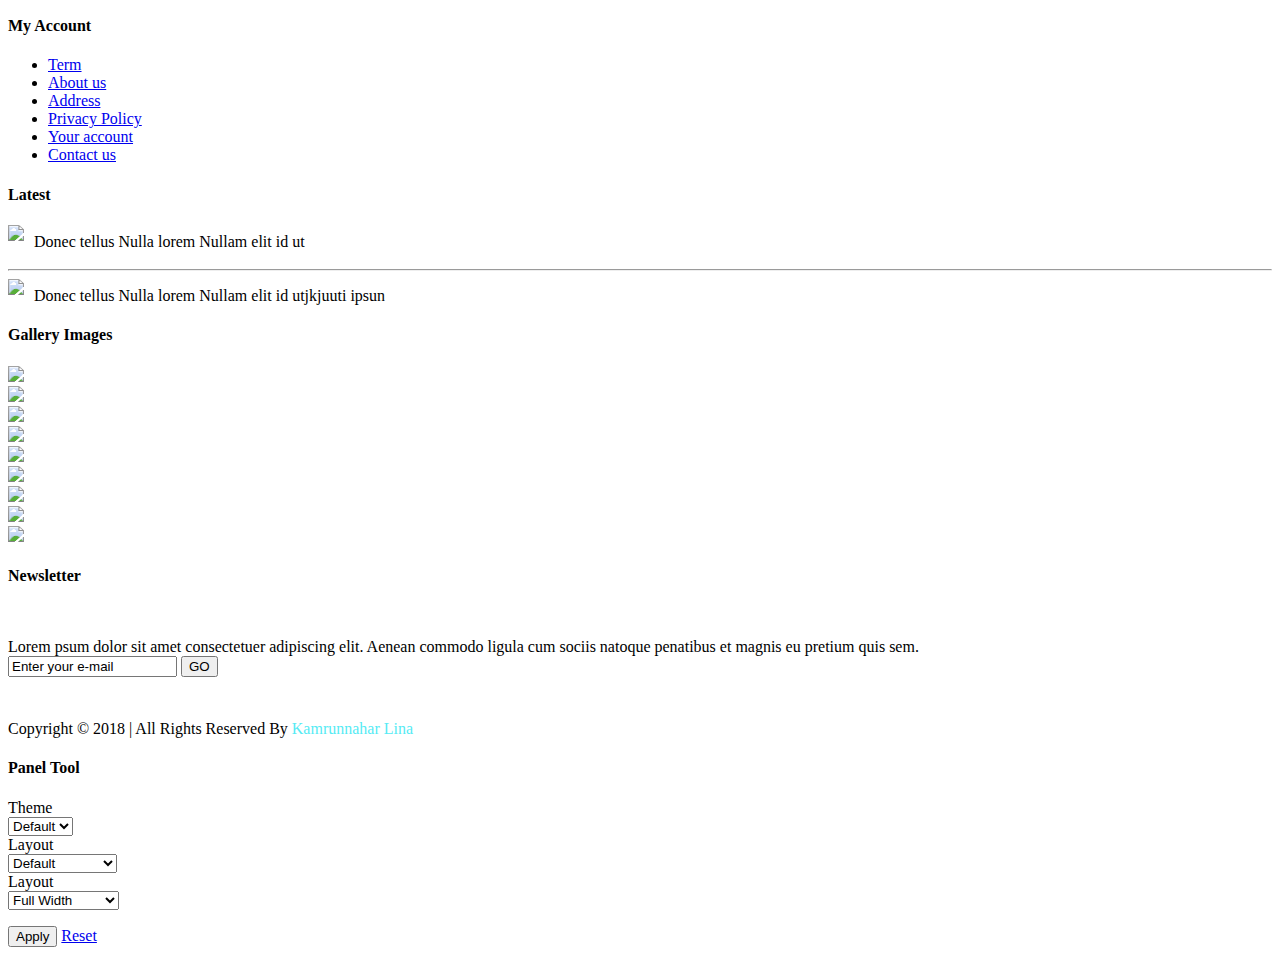
==== commit 04def410: "Update index.html" ====
--- a/index.html
+++ b/index.html
@@ -1537,8 +1537,7 @@
 						<div class="inner">
 							<div class="row">
 								<div id="poweredby" class="col-md-6 col-xs-12 col-md-offset-3">
-									Copyright <span>&copy;</span> 2016 Powered by Web Addiction. All Rights Reserved.
-									Designed By<span style="color:#55ebf4"> Kamrunnahar Lina </span> With <i class="icon-heart" style="color:#55ebf4"></i>
+									Copyright <span>&copy;</span> 2018 | All Rights Reserved By<span style="color:#55ebf4"> Kamrunnahar Lina</span> 
 								</div><!-- #poweredby -->
 								<div id="footnav" class="col-md-6 col-xs-12 pull-right">
 									
